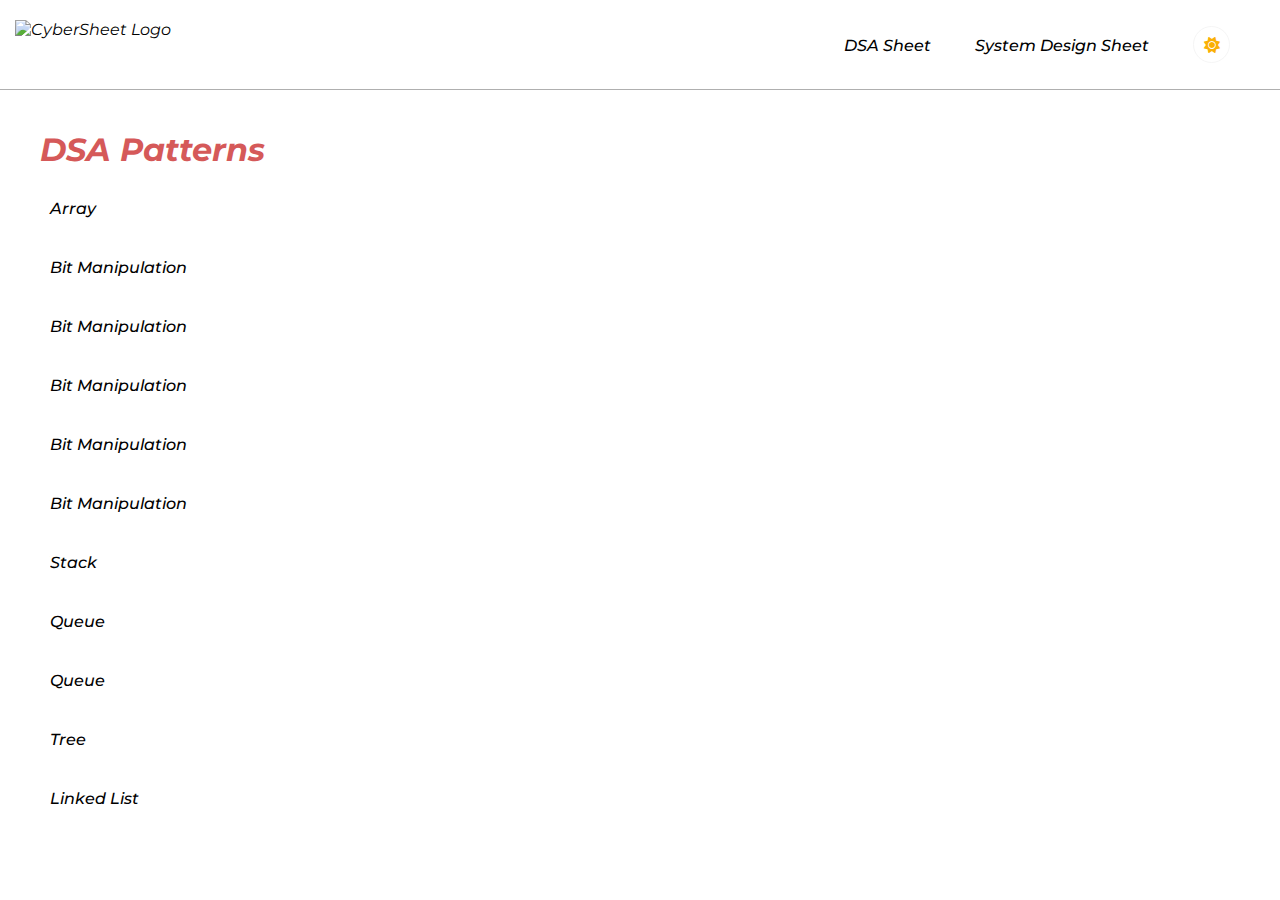
==== index.html @ a51380b1 "Basic nav and content link styling i.e. hover and dark mode feature added" ====
<!DOCTYPE html>
<html lang="en">
<head>
    <meta charset="UTF-8">
    <meta name="viewport" content="width=device-width, initial-scale=1.0">
    <link rel="stylesheet" href="https://cdnjs.cloudflare.com/ajax/libs/font-awesome/6.7.2/css/all.min.css">
    <link rel="stylesheet" href="https://fonts.googleapis.com/css2?family=Montserrat:ital,wght@0,100..900;1,100..900&display=swap">
    <link rel="stylesheet" href="styles.css">
    <title>CyberSheet</title>
</head>
<body>
    <section id="head">
        <div id="logo">
            <img id="logo-img" src="res/logo.png" alt="CyberSheet Logo">
        </div>
        <nav id="nav">
            <ul id="nav-list">
                <li class="nav-item">DSA Sheet</li>
                <li class="nav-item">System Design Sheet</li>
                <li class="nav-item">
                    <!-- <i id="dark-light-toggle" class="fa-solid fa-moon"></i> -->
                    <i id="dark-light-toggle" class="fa-solid fa-sun"></i>
                </li>
            </ul>
        </nav>        
    </section>
    <section id="content">
        <aside id="sidebar">
            <h1 id="sidebar-title">DSA Patterns</h1>
            <ul id="content-list">
                <li>Array</li>
                <li>Bit Manipulation</li>
                <li>Bit Manipulation</li>
                <li>Bit Manipulation</li>
                <li>Bit Manipulation</li>
                <li>Bit Manipulation</li>
                <li>Stack</li>
                <li>Queue</li>
                <li>Queue</li>
                <li>Tree</li>
                <li>Linked List</li>
                <li>Linked List</li>
                <li>Linked List</li>
                <li>Linked List</li>
                <li>Linked List</li>
                <li>Tree</li>
                <li>Tree</li>
                <li>Tree</li>
                <li>Tree</li>
                <li>Linked List</li>
                <li>Linked List</li>
                <li>Linked List</li>
                <li>Linked List</li>
                <li>Linked List</li>
                <li>Tree</li>
                <li>Tree</li>
                <li>Tree</li>
                <li>Queue</li>
                <li>Queue</li>
                <li>Tree</li>
                <li>Linked List</li>
                <li>Linked List</li>
                <li>Linked List</li>
                <li>Linked List</li>
                <li>Linked List</li>
                <li>Tree</li>
                <li>Tree</li>
                <li>Tree</li>
                <li>Tree</li>
                <li>Tree</li>
                <li>Graph</li>
            </ul>
        </aside>
        <main id="data">
            
        </main>
    </section>
    <script src="script.js"></script>
</body>
</html>
---- styles.css ----
/* Common Styles */
* {
    padding: 0;
    margin: 0;
    font-family: "Montserrat", sans-serif;
    font-style: oblique;
}

li {
    list-style-type: none;
}

body {
    height: 100vh;
}

/* Header Section Styles */
#head {
    display: flex;
    justify-content: space-between;
    padding: 7px 15px;
    border-bottom: 1px solid rgb(175, 175, 175);
    height: 75px;
}

#logo {
    display: flex;
    justify-content: center;
    align-items: center;
    cursor: pointer;
}

#logo-img {
    height: 50px;
}

#nav {
    padding: 15px;
    display: flex;
    align-items: center;
}

.nav-item {
    display: inline;
    margin: 0 20px;
    font-weight: 500;
}

.nav-item:hover{
    color: #d55959;
    cursor: pointer;
}

#dark-light-toggle {
    color: #fab005;
}

.nav-item i {
    text-align: center;
    border-radius: 50%;
    height: 15px;
    width: 15px;
    border: 1px solid whitesmoke;
    background-color: white;
    padding: 10px;
}

.nav-item i:hover {
    border: 1px solid #d55959;
    background-color: #d55959;
    color: white;
    cursor: pointer;
}

/* Content Section Styles */
#content {
    padding: 20px;
    display: flex;
    height: 80vh;
}

#sidebar, #data {
    padding: 20px;
    overflow-y: auto;
}

#sidebar {
    width: 330px;
    /* border-right: 1px solid gray; */
}

#sidebar-title {
    margin-bottom: 20px;
    color: #d55959;
}

/* #content-list {
    overflow-y: scroll;
} */

#sidebar::-webkit-scrollbar {
    width: 15px;
}

#sidebar::-webkit-scrollbar-track {
    border-radius: 8px;
    background-color: #e7e7e7;
    border: 1px solid #cacaca;
}

#sidebar::-webkit-scrollbar-thumb {
    border-radius: 8px;
    border: 3px solid transparent;
    background-clip: content-box;
    background-color: #d55959;
}

#content-list li {
    margin: 20px 0;
    padding: 10px;
    font-weight: 500;
}

#content-list li:hover {
    background-color: #d55959;
    color: white;
    border-radius: 5px;
    cursor: pointer;
}

#data {
    width: 100%;
}


/* Dark Mode Styles */

.dark-mode {
    background-color: black;
    color: white;
}
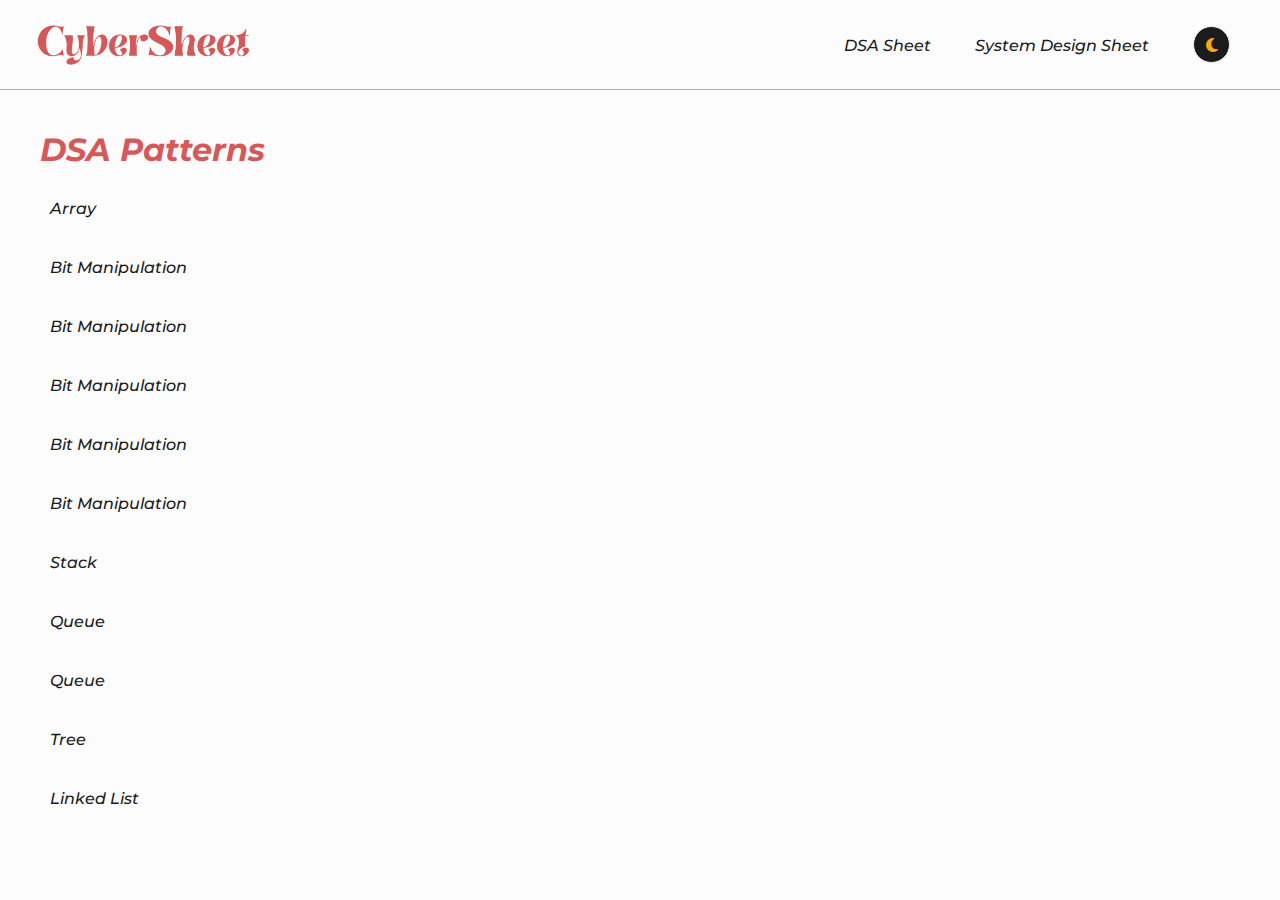
==== commit 22d18c9b: "Logo improved and favicon added" ====
--- a/index.html
+++ b/index.html
@@ -5,10 +5,11 @@
     <meta name="viewport" content="width=device-width, initial-scale=1.0">
     <link rel="stylesheet" href="https://cdnjs.cloudflare.com/ajax/libs/font-awesome/6.7.2/css/all.min.css">
     <link rel="stylesheet" href="https://fonts.googleapis.com/css2?family=Montserrat:ital,wght@0,100..900;1,100..900&display=swap">
+    <link rel="icon" type="image/x-icon" href="/res/favicon.ico">
     <link rel="stylesheet" href="styles.css">
     <title>CyberSheet</title>
 </head>
-<body>
+<body class="light-mode">
     <section id="head">
         <div id="logo">
             <img id="logo-img" src="res/logo.png" alt="CyberSheet Logo">
@@ -18,8 +19,8 @@
                 <li class="nav-item">DSA Sheet</li>
                 <li class="nav-item">System Design Sheet</li>
                 <li class="nav-item">
-                    <!-- <i id="dark-light-toggle" class="fa-solid fa-moon"></i> -->
-                    <i id="dark-light-toggle" class="fa-solid fa-sun"></i>
+                    <i id="dark-light-toggle" class="fa-solid fa-moon"></i>
+                    <!-- <i id="dark-light-toggle" class="fa-solid fa-sun"></i> -->
                 </li>
             </ul>
         </nav>        
--- a/styles.css
+++ b/styles.css
@@ -31,7 +31,7 @@
 }
 
 #logo-img {
-    height: 50px;
+    height: 70px;
 }
 
 #nav {
@@ -52,7 +52,8 @@
 }
 
 #dark-light-toggle {
-    color: #fab005;
+    /* color: #fab005; */
+    color: #ffaa00;
 }
 
 .nav-item i {
@@ -61,15 +62,18 @@
     height: 15px;
     width: 15px;
     border: 1px solid whitesmoke;
-    background-color: white;
+    /* background-color: white; */
+    background-color: #1b1b1b;
     padding: 10px;
 }
 
 .nav-item i:hover {
-    border: 1px solid #d55959;
-    background-color: #d55959;
+    /* border: 1px solid #d55959;
+    background-color: #d55959; */
+    background-color: black;
     color: white;
     cursor: pointer;
+    transition: all 700ms;
 }
 
 /* Content Section Styles */
@@ -133,9 +137,17 @@
 }
 
 
-/* Dark Mode Styles */
+/* Dark-Light Mode Styles */
+.light-mode {
+    background-color: #fcfcfc;
+    /* background-color: black; */
+    color: #1b1b1b;
+    transition: all 500ms;
+}
 
 .dark-mode {
-    background-color: black;
+    background-color: #1b1b1b;
+    /* background-color: black; */
     color: white;
+    transition: all 500ms;
 }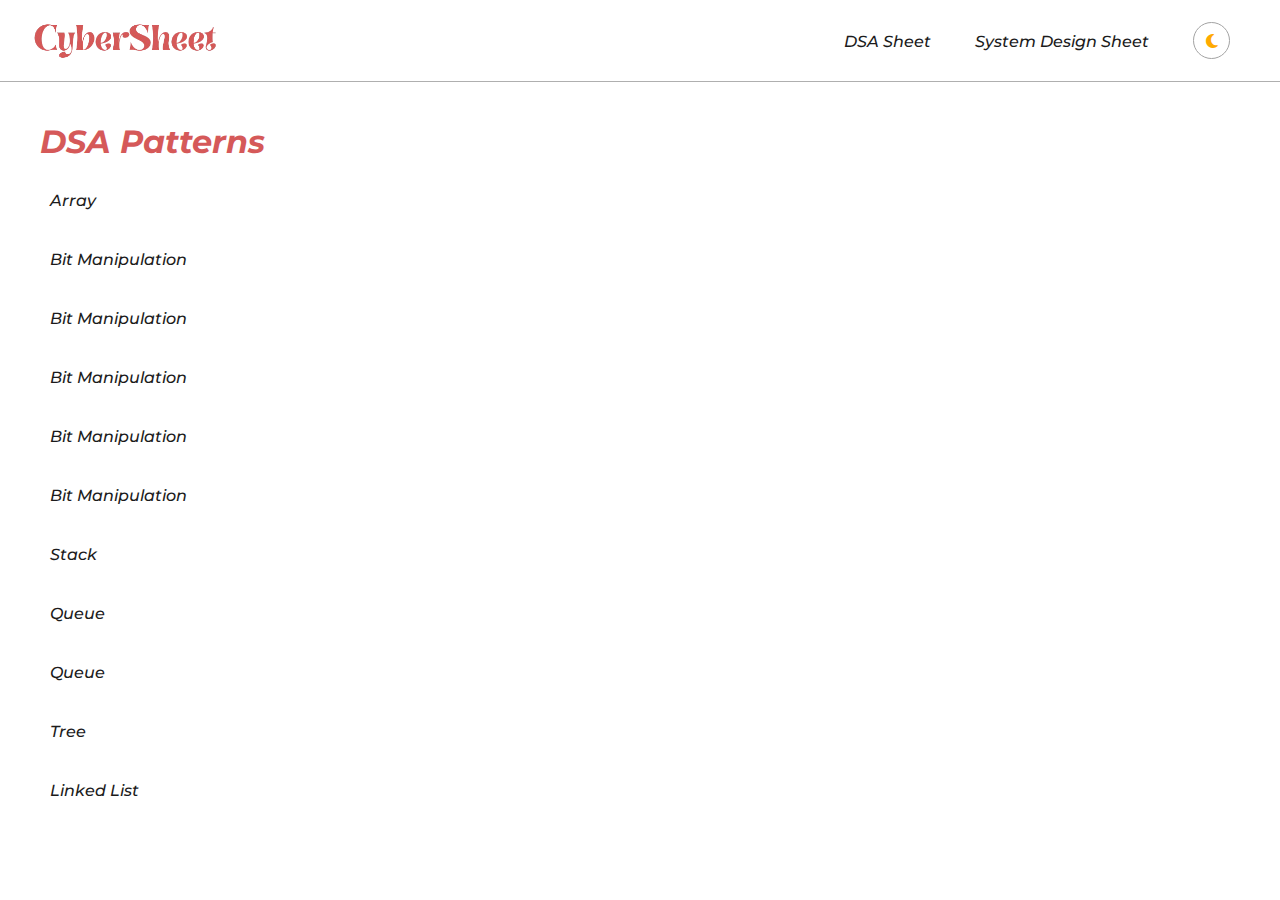
==== commit e505b6ca: "Tried to fix UI sizes" ====
--- a/index.html
+++ b/index.html
@@ -5,11 +5,30 @@
     <meta name="viewport" content="width=device-width, initial-scale=1.0">
     <link rel="stylesheet" href="https://cdnjs.cloudflare.com/ajax/libs/font-awesome/6.7.2/css/all.min.css">
     <link rel="stylesheet" href="https://fonts.googleapis.com/css2?family=Montserrat:ital,wght@0,100..900;1,100..900&display=swap">
-    <link rel="icon" type="image/x-icon" href="/res/favicon.ico">
+    <link rel="icon" type="image/x-icon" href="/res/favicon-retro.ico">
     <link rel="stylesheet" href="styles.css">
+    <script>
+        (function() {
+            var antiFlashStyle = document.createElement('style');
+            antiFlashStyle.textContent = 'body { visibility: hidden; }';
+            document.head.appendChild(antiFlashStyle);
+
+            var savedTheme = localStorage.getItem('theme');
+            var html = document.documentElement;
+            
+            if (savedTheme === 'dark') {
+                html.classList.add('dark-mode');
+            }
+        
+            setTimeout(function() {
+                antiFlashStyle.remove();
+                document.body.style.visibility = 'visible';
+            }, 50);
+        })();
+    </script>
     <title>CyberSheet</title>
 </head>
-<body class="light-mode">
+<body class="">
     <section id="head">
         <div id="logo">
             <img id="logo-img" src="res/logo.png" alt="CyberSheet Logo">
@@ -20,7 +39,6 @@
                 <li class="nav-item">System Design Sheet</li>
                 <li class="nav-item">
                     <i id="dark-light-toggle" class="fa-solid fa-moon"></i>
-                    <!-- <i id="dark-light-toggle" class="fa-solid fa-sun"></i> -->
                 </li>
             </ul>
         </nav>        
@@ -39,19 +57,6 @@
                 <li>Queue</li>
                 <li>Queue</li>
                 <li>Tree</li>
-                <li>Linked List</li>
-                <li>Linked List</li>
-                <li>Linked List</li>
-                <li>Linked List</li>
-                <li>Linked List</li>
-                <li>Tree</li>
-                <li>Tree</li>
-                <li>Tree</li>
-                <li>Tree</li>
-                <li>Linked List</li>
-                <li>Linked List</li>
-                <li>Linked List</li>
-                <li>Linked List</li>
                 <li>Linked List</li>
                 <li>Tree</li>
                 <li>Tree</li>
--- a/styles.css
+++ b/styles.css
@@ -10,8 +10,19 @@
     list-style-type: none;
 }
 
+/* Dark-Light Mode Styles */
+body.dark-mode {
+    background-color: #1b1b1b;
+    color: white;
+}
+
 body {
     height: 100vh;
+    width: 100vw;
+    overflow: hidden;
+    color: #1b1b1b;
+    background-color: white;
+    transition: all 500ms;
 }
 
 /* Header Section Styles */
@@ -20,7 +31,6 @@
     justify-content: space-between;
     padding: 7px 15px;
     border-bottom: 1px solid rgb(175, 175, 175);
-    height: 75px;
 }
 
 #logo {
@@ -31,7 +41,7 @@
 }
 
 #logo-img {
-    height: 70px;
+    height: 60px;
 }
 
 #nav {
@@ -51,56 +61,74 @@
     cursor: pointer;
 }
 
-#dark-light-toggle {
-    /* color: #fab005; */
-    color: #ffaa00;
-}
-
 .nav-item i {
     text-align: center;
     border-radius: 50%;
     height: 15px;
     width: 15px;
-    border: 1px solid whitesmoke;
-    /* background-color: white; */
-    background-color: #1b1b1b;
+    border: 1px solid rgb(163, 163, 163);
     padding: 10px;
+    color: #ffaa00;
 }
 
 .nav-item i:hover {
-    /* border: 1px solid #d55959;
-    background-color: #d55959; */
-    background-color: black;
-    color: white;
+    background-color: #ffe1a6;
+    border: 1px solid #ffe1a6;
+    color: #ff8c00;
     cursor: pointer;
-    transition: all 700ms;
+    transition: all 500ms;
+}
+
+/* Sun - Moon Animations */
+.fa-sun {
+    transition: transform 0.5s ease, opacity 0.3s ease;
+}
+
+.dark-mode .fa-sun {
+    animation: sun-shine 0.3s ease-out forwards;
+}
+
+@keyframes sun-shine {
+    0% { transform: rotate(0deg) scale(1); }
+    50% { transform: rotate(180deg) scale(1.3); }
+    100% { transform: rotate(360deg) scale(1); }
+}
+
+.fa-moon {
+    transition: transform 0.5s ease, opacity 0.3s ease;
+    animation: moon-light 0.3s ease-out forwards;
+}
+
+@keyframes moon-light {
+    0% { transform: rotate(0deg) scale(1); }
+    50% { transform: rotate(180deg) scale(1.3); }
+    100% { transform: rotate(360deg) scale(1); }
 }
 
 /* Content Section Styles */
 #content {
     padding: 20px;
     display: flex;
-    height: 80vh;
+    overflow: hidden;
+    flex: 1;
 }
 
 #sidebar, #data {
     padding: 20px;
-    overflow-y: auto;
 }
 
 #sidebar {
     width: 330px;
-    /* border-right: 1px solid gray; */
+    overflow-y: scroll;
+    display: flex;
+    flex-direction: column;
+    height: 75vh;
 }
 
 #sidebar-title {
-    margin-bottom: 20px;
     color: #d55959;
+    flex-shrink: 0;
 }
-
-/* #content-list {
-    overflow-y: scroll;
-} */
 
 #sidebar::-webkit-scrollbar {
     width: 15px;
@@ -119,6 +147,10 @@
     background-color: #d55959;
 }
 
+#content-list {
+    flex: 1;
+}
+
 #content-list li {
     margin: 20px 0;
     padding: 10px;
@@ -134,20 +166,4 @@
 
 #data {
     width: 100%;
-}
-
-
-/* Dark-Light Mode Styles */
-.light-mode {
-    background-color: #fcfcfc;
-    /* background-color: black; */
-    color: #1b1b1b;
-    transition: all 500ms;
-}
-
-.dark-mode {
-    background-color: #1b1b1b;
-    /* background-color: black; */
-    color: white;
-    transition: all 500ms;
 }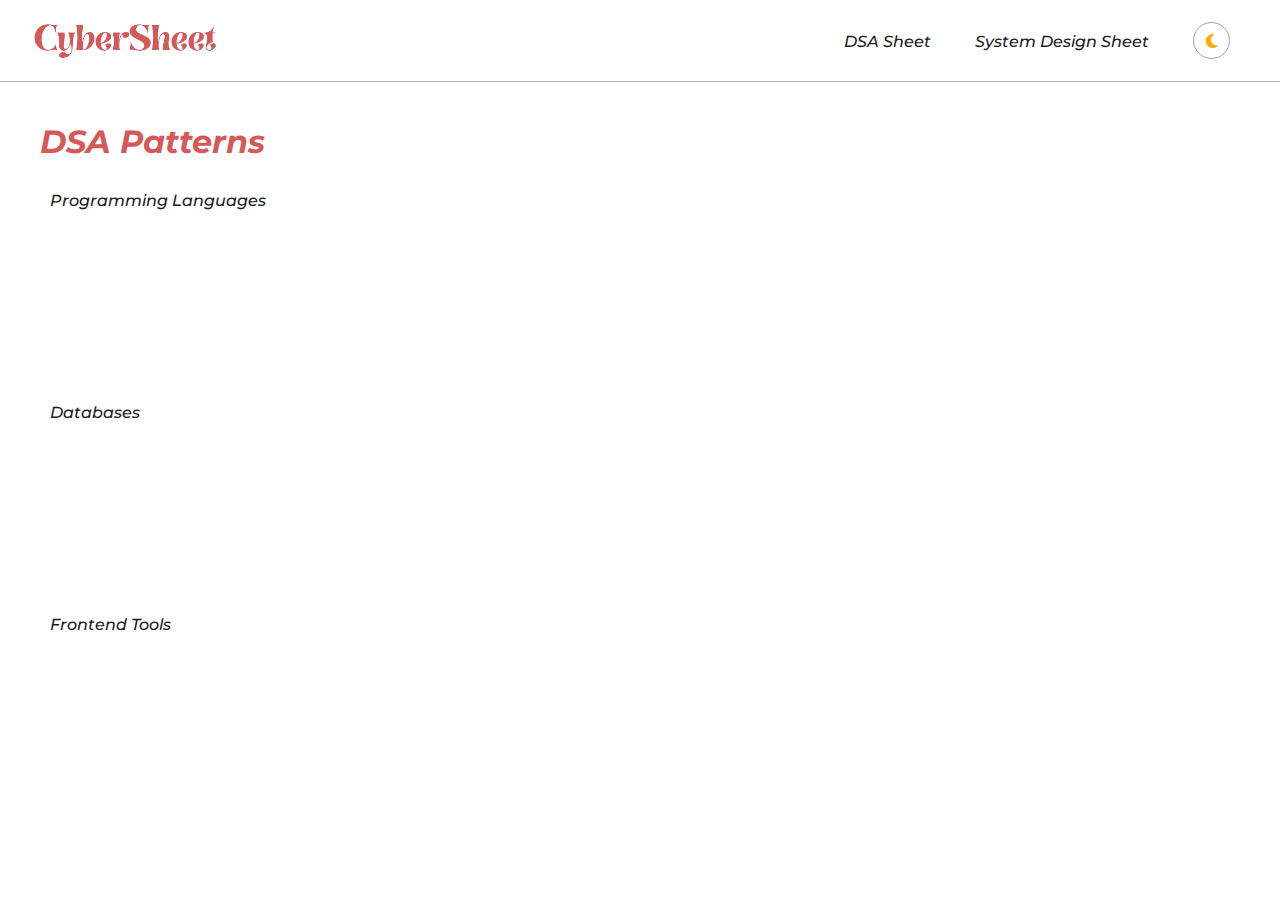
==== commit 507c5a37: "Open/Close sublist, save opened sublist feature added" ====
--- a/index.html
+++ b/index.html
@@ -12,14 +12,11 @@
             var antiFlashStyle = document.createElement('style');
             antiFlashStyle.textContent = 'body { visibility: hidden; }';
             document.head.appendChild(antiFlashStyle);
-
             var savedTheme = localStorage.getItem('theme');
             var html = document.documentElement;
-            
             if (savedTheme === 'dark') {
                 html.classList.add('dark-mode');
             }
-        
             setTimeout(function() {
                 antiFlashStyle.remove();
                 document.body.style.visibility = 'visible';
@@ -47,38 +44,42 @@
         <aside id="sidebar">
             <h1 id="sidebar-title">DSA Patterns</h1>
             <ul id="content-list">
-                <li>Array</li>
-                <li>Bit Manipulation</li>
-                <li>Bit Manipulation</li>
-                <li>Bit Manipulation</li>
-                <li>Bit Manipulation</li>
-                <li>Bit Manipulation</li>
-                <li>Stack</li>
-                <li>Queue</li>
-                <li>Queue</li>
-                <li>Tree</li>
-                <li>Linked List</li>
-                <li>Tree</li>
-                <li>Tree</li>
-                <li>Tree</li>
-                <li>Queue</li>
-                <li>Queue</li>
-                <li>Tree</li>
-                <li>Linked List</li>
-                <li>Linked List</li>
-                <li>Linked List</li>
-                <li>Linked List</li>
-                <li>Linked List</li>
-                <li>Tree</li>
-                <li>Tree</li>
-                <li>Tree</li>
-                <li>Tree</li>
-                <li>Tree</li>
-                <li>Graph</li>
+                <li class="list-item" data-list-id="programming">
+                    <div class="list-header">Programming Languages</div>
+                    <ul class="sublist">
+                        <li class="sublist-item">JavaScript</li>
+                        <li class="sublist-item">Python</li>
+                        <li class="sublist-item">Java</li>
+                        <li class="sublist-item">C#</li>
+                    </ul>
+                </li>
+            </ul>
+            <ul id="content-list">
+                <li class="list-item" data-list-id="databases">
+                    <div class="list-header">Databases</div>
+                    <ul class="sublist">
+                        <li class="sublist-item">Oracle</li>
+                        <li class="sublist-item">MySQL</li>
+                        <li class="sublist-item">PostgreSQL</li>
+                        <li class="sublist-item">MongoDB</li>
+                    </ul>
+                </li>
+            </ul>
+            <ul id="content-list">
+                <li class="list-item" data-list-id="fronted">
+                    <div class="list-header">Frontend Tools</div>
+                    <ul class="sublist">
+                        <li class="sublist-item">HTML</li>
+                        <li class="sublist-item">CSS</li>
+                        <li class="sublist-item">JS</li>
+                        <li class="sublist-item">React.Js</li>
+                        <li class="sublist-item">Angular.Js</li>
+                        <li class="sublist-item">Vue.Js</li>
+                    </ul>
+                </li>
             </ul>
         </aside>
         <main id="data">
-            
         </main>
     </section>
     <script src="script.js"></script>
--- a/styles.css
+++ b/styles.css
@@ -164,6 +164,39 @@
     cursor: pointer;
 }
 
+/* Sublisting Styles */
+#content-list > li {
+    position: relative;
+    margin-bottom: 5px;
+}
+
+#content-list > li > div {
+    display: block;
+    cursor: pointer;
+    transition: all 0.2s ease;
+}
+
+#content-list ul li:hover {
+    background-color: #8b2a2a;
+}
+
+.sublist {
+    list-style: none;
+    max-height: 0;
+    overflow: hidden;
+    padding-left: 10px;
+    transition: max-height 0.3s ease-out;
+}
+
+.sublist li {
+    margin-top: 15px;
+}
+
+.list-item.open .sublist {
+    max-height: 500px;
+    transition: max-height 0.3s ease-in;
+}
+
 #data {
     width: 100%;
 }